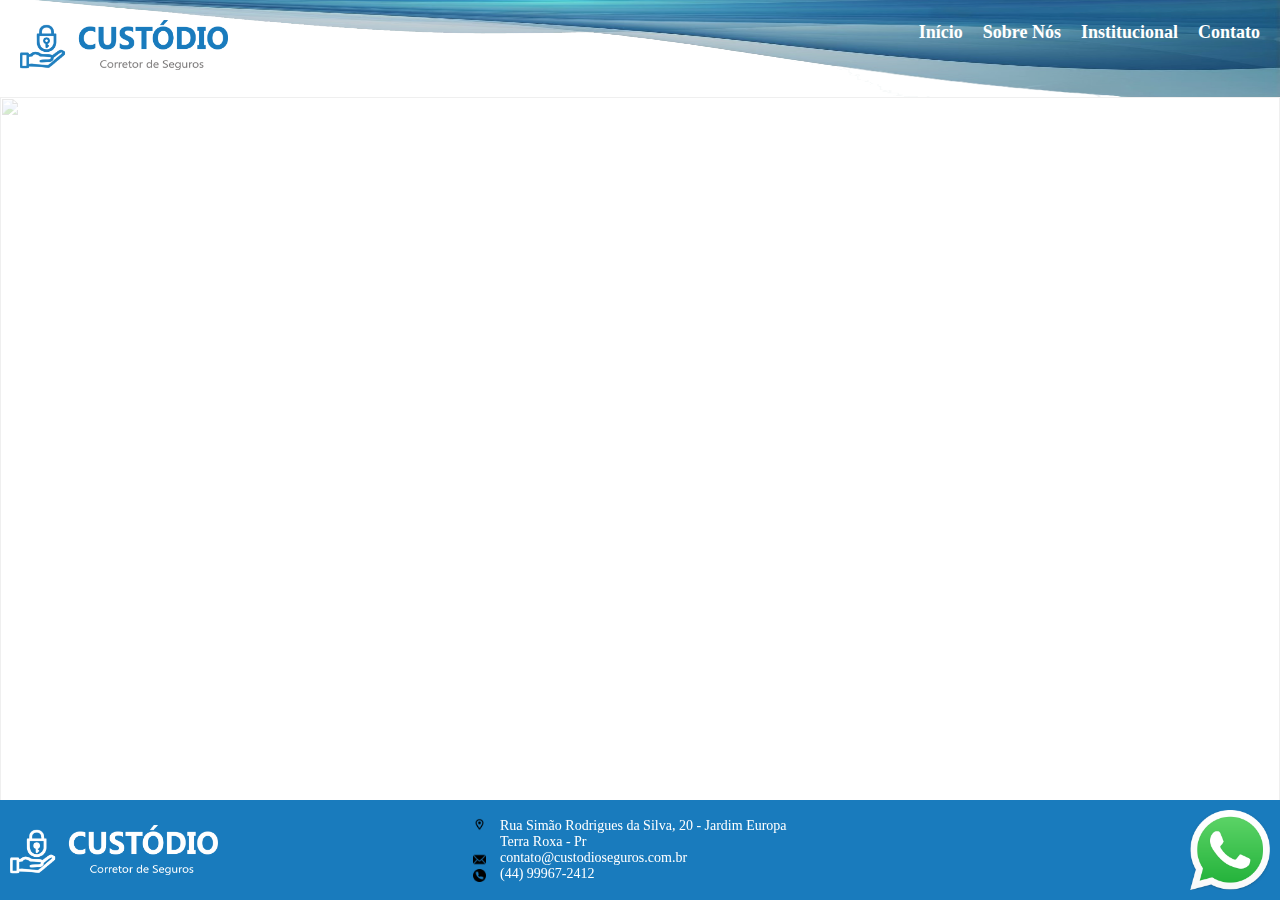
==== contato.html @ 7f28599f "Alterações de corpo início, inclusão de rodapé e contato" ====
<!DOCTYPE html>
<html lang="pt">
<head>
    <meta charset="UTF-8">
    <meta name="viewport" content="width=device-width, initial-scale=1.0">
    <title>Custódio Corretor de Seguros: Contato</title>
    <link rel="stylesheet" href="styles.css">
</head>
<body>
    <div>
        <img class="fundo" src="./img/fundo2.jpg" alt="">

        <div class="fundo-header">

            <img class="img-header" src="./img/cabecalho2.png" alt="Fundo do Cabeçalho">

            <div class="cabeçalho-logo">
                <img class="logo-cabeçalho" src="./img/logo-custodio.png" alt="Logo Custódio Corretor de Seguros">
            </div>

            <div class="cabeçalho">
                <a href="index.html">Início</a>
<!--                <a href="">Produtos e Serviços</a>-->
                <a href="sobre-nos.html">Sobre Nós</a>
                <a href="institucional.html">Institucional</a>
                <a href="contato.html">Contato</a>

            </div>
        </div>
        
        <div class="rodape">
            <img class="logo-rodape" src="./img/Logo Custódio branca.png" alt="Logo Custódio">
    
                <div class="imagem-contato">
                    <img src="./img/localizacao.png" alt=""><br>
                    <img src="./img/e-mail.png" alt="">
                    <img src="./img/telefone.png" alt="">
                </div>
    
                <div class="contato-rodape">        
                    <p>Rua Simão Rodrigues da Silva, 20 - Jardim Europa<br>
                    Terra Roxa - Pr</p>
            
                    <p>contato@custodioseguros.com.br</p>
            
                    <p>(44) 99967-2412</p>
                </div>
        </div>
        
    
        <a href="https://wa.me/5544999672412?text=Ol%C3%A1%21+Vi+seu+site+e+gostaria+de+mais+informa%C3%A7%C3%B5es.">
            <img  class="whatsapp" src="./img/logowhatsapp.png" alt="Whatsapp">
        </a>
</body>
</html>
---- styles.css ----
* {
    margin: 0;
    padding: 0;
    box-sizing: border-box;
}

body{
    display: flex;
    flex-direction: column;
    width: 100hw;
    height: 100vh;
    font-family: Cambria, Cochin, Georgia, Times, 'Times New Roman', serif;
    color: rgb(0, 0, 0);
}

main {
    margin-top: 120px;
    display: flex;
    flex-direction: column;
/*    position: static;*/
    width: 100%;
    height: 300px;
    align-items: center;
}

main h2 {
    color: rgb(25, 123, 189);
    text-shadow: 0.1em 0.1em 0.2em rgb(100, 100, 100);
}

.container {
    width: 100%;
    height: 220px;
    mask-image: linear-gradient(to right, transparent, #000 15% 85%, transparent);
}

.container:hover .item {
    animation-play-state: paused;
    filter: grayscale(1);
}

.container .item:hover {
    filter: grayscale(0);
}

.container .item:hover button {
    visibility: visible;
}

.carrossel {
    display: flex;
    width: 100%;
/*    position: relative;*/
}

.carrossel h3 {
    text-shadow: 0.1em 0.1em 0.2em rgb(100, 100, 100);
}

.item {
    width: 240px;
    border: solid 1px;
    padding: 5px;
    border-radius: 5%;
    color: rgb(25, 123, 189);
    box-shadow: 5px 5px 5px 0px rgb(100, 100, 100);
    display: flex;
    flex-direction: column;
    align-items: center;
    justify-content: center;
    margin-bottom: 5px;
    position: fixed;
    left: 100%;
    animation: autorun 15s linear infinite;
    animation-delay: calc(var(--delay) * 2.5);
}

.item img {
    width: 98%;
    border-radius: 10px;
    box-shadow: 5px 5px 5px 0px rgb(100, 100, 100);
    margin-bottom: 10px;
}

.item button {
    visibility: hidden;
}

@keyframes autorun {
    from{
        left: 100%;
    }
    to{
        left: -240px;
    }
}

button {
    border: solid 0.5px;
    padding: 5px;
    border-radius: 12%;
    color: rgb(25, 123, 189);
    font-weight: bold;
    box-shadow: 5px 5px 5px 0px rgb(100, 100, 100);
    cursor: pointer;
}

.voltar{
    display: flex;
    gap: 20px;
}

.div-automovel {
    display: flex;
    flex-direction: column;
    align-items: center;
    color: rgb(25, 123, 189);
    height: auto;
    width: 400px;
    border: solid;
    padding: 5px;
    border-radius: 25px;
    text-align: center;
    position: fixed;
    left: -300px;
    visibility: hidden;
}

.div-automovel img {
    width: 98%;
    border-radius: 20px;
}

.div-empresarial {
    display: flex;
    flex-direction: column;
    align-items: center;
    color: rgb(25, 123, 189);
    height: auto;
    width: 400px;
    border: solid;
    padding: 5px;
    border-radius: 25px;
    text-align: center;
    position: fixed;
    left: -300px;
    visibility: hidden;
}

.div-empresarial img {
    width: 98%;
    border-radius: 20px;
}

.div-residencial {
    display: flex;
    flex-direction: column;
    align-items: center;
    color: rgb(25, 123, 189);
    height: auto;
    width: 400px;
    border: solid;
    padding: 5px;
    border-radius: 25px;
    text-align: center;
    position: fixed;
    left: -300;
    visibility: hidden;
}

.div-residencial img {
    width: 98%;
    border-radius: 20px;
}

.div-vida {
    display: flex;
    flex-direction: column;
    align-items: center;
    color: rgb(25, 123, 189);
    height: auto;
    width: 400px;
    border: solid;
    padding: 5px;
    border-radius: 25px;
    text-align: center;
    position: fixed;
    left: -300px;
    visibility: hidden;
}

.div-vida img {
    width: 98%;
    border-radius: 20px;
}

.div-agricola {
    display: flex;
    flex-direction: column;
    align-items: center;
    color: rgb(25, 123, 189);
    height: auto;
    width: 400px;
    border: solid;
    padding: 5px;
    border-radius: 25px;
    text-align: center;
    position: fixed;
    left: -300px;
    visibility: hidden;
}

.div-agricola img {
    width: 98%;
    border-radius: 20px;
}

.div-portateis {
    display: flex;
    flex-direction: column;
    align-items: center;
    color: rgb(25, 123, 189);
    height: auto;
    width: 400px;
    border: solid;
    padding: 5px;
    border-radius: 25px;
    text-align: center;
    position: fixed;
    left: -300px;
    visibility: hidden;
}

.div-portateis img {
    width: 98%;
    border-radius: 20px;
}

.fundo {
    margin-top: 97px;
    width: 100vw;
    height: 100vh;
    position: fixed; 
    z-index: -5;
    opacity: 25%;
}

.fundo-header{
    position: fixed;
    display: flex;
    align-items: center;
    justify-content: top;
    width: 100vw;
    background-color: white;
}

.img-header{
    position: fixed;
    z-index: -4;
    width: 100vw;
    height: 100px;
}

.cabeçalho{
    height: 50px;
    width: 100vw;
    display: flex;
    justify-content: right;
    margin: 15px;
    gap: 20px;
    margin-right: 20px;
}

.cabeçalho a{
    color: white;
    text-decoration: none;
    font-size: 18px;
    font-weight: bolder;
    cursor: pointer;    
}

.cabeçalho a:hover{
    color: rgb(0, 0, 128);
    font-size: 20px;
    transition: 0.5s ease-in-out;
}

.logo-cabeçalho{
    margin: 20px;
    height: 50px;
}

.logo-cabeçalho:hover{
    height: 60px;
    margin: 15px;
    transition: 0.5s ease-in-out;
}

.institucional{
    margin-top: 100px;
    margin-left: 100px;
    margin-right: 100px;
    display: flex;
    flex-direction: column;
    color: rgb(25, 123, 189);
}

.institucional h1{
    margin-bottom: 10px;
    align-self: center;
}

.institucional h2{
    padding: 5px;
    align-self: center;
}

p.slogan {
    padding: 5px;
    align-self: center;
}

.institucional h3{
    padding: 5px;
}

.insitucional p{
    padding: 5px;
}

.sobre-nos{
    margin-top: 100px;
    margin-left: 100px;
    margin-right: 100px;
    display: flex;
    flex-direction: column;
    color: rgb(25, 123, 189)
}

.sobre-nos h1{
    align-self: center;
}

.sobre-nos h3 {
    align-self: left;
}

.seguradoras {
    display: flex;
    flex-direction:row;
    height: 50px;
    gap: 20px;
    align-items: top;
    justify-content: center;
}

.seguradoras img {
    height: 30px;
}

.rodape {
    display: flex;
    flex-direction: row;
    background-color: rgb(25, 123, 189);
    color: white;
    position: fixed;
    height: 100px;
    width: 100vw;
    bottom: 0;
    padding: 10px;
    gap: 500px;
    font-size: 14px;
}

.contato-rodape img {
    position: fixed;
    height: 10px;
}

.imagem-contato{
    display: flex;
    flex-direction: column;
    width: 13px;
    left: 50%;
    transform: translateX(-245px);
    gap: 3px;
    margin-top: 8px;
}

.contato-rodape {
    display: flex;
    flex-direction: column;
    width: 350px;
    position: fixed;
    left: 50%;
    transform: translateX(-140px);
    margin-top: 8px;
}

.logo-rodape {
    height: 50px;
    margin-top: 15px;
}

.whatsapp {
    height: 80px;
    position: fixed;
    right: 10px;
    bottom: 10px;
}
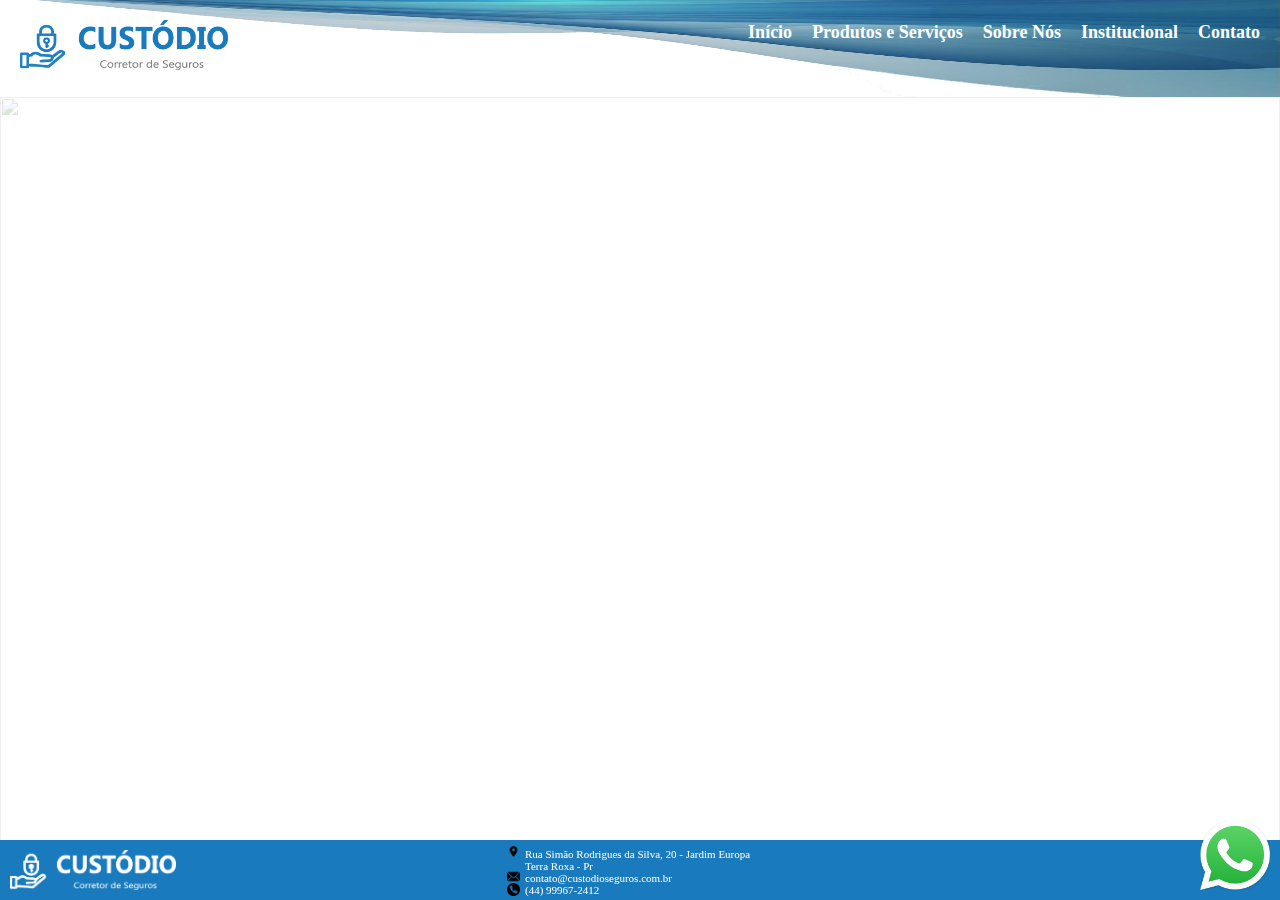
==== commit 78aa53a1: "Alteração de index, criação de pagina produtos, alteração no esquema de apresentação" ====
--- a/contato.html
+++ b/contato.html
@@ -20,19 +20,19 @@
 
             <div class="cabeçalho">
                 <a href="index.html">Início</a>
-<!--                <a href="">Produtos e Serviços</a>-->
+                <a href="produtos.html">Produtos e Serviços</a>
                 <a href="sobre-nos.html">Sobre Nós</a>
                 <a href="institucional.html">Institucional</a>
                 <a href="contato.html">Contato</a>
 
             </div>
         </div>
-        
+
         <div class="rodape">
             <img class="logo-rodape" src="./img/Logo Custódio branca.png" alt="Logo Custódio">
     
                 <div class="imagem-contato">
-                    <img src="./img/localizacao.png" alt=""><br>
+                    <img src="./img/local.png" alt=""><br>
                     <img src="./img/e-mail.png" alt="">
                     <img src="./img/telefone.png" alt="">
                 </div>
--- a/styles.css
+++ b/styles.css
@@ -8,7 +8,6 @@
     display: flex;
     flex-direction: column;
     width: 100hw;
-    height: 100vh;
     font-family: Cambria, Cochin, Georgia, Times, 'Times New Roman', serif;
     color: rgb(0, 0, 0);
 }
@@ -17,10 +16,10 @@
     margin-top: 120px;
     display: flex;
     flex-direction: column;
-/*    position: static;*/
     width: 100%;
-    height: 300px;
-    align-items: center;
+    height: 920px;
+    align-items: center;
+    margin-bottom: 100px;
 }
 
 main h2 {
@@ -28,212 +27,9 @@
     text-shadow: 0.1em 0.1em 0.2em rgb(100, 100, 100);
 }
 
-.container {
-    width: 100%;
-    height: 220px;
-    mask-image: linear-gradient(to right, transparent, #000 15% 85%, transparent);
-}
-
-.container:hover .item {
-    animation-play-state: paused;
-    filter: grayscale(1);
-}
-
-.container .item:hover {
-    filter: grayscale(0);
-}
-
-.container .item:hover button {
-    visibility: visible;
-}
-
-.carrossel {
-    display: flex;
-    width: 100%;
-/*    position: relative;*/
-}
-
-.carrossel h3 {
-    text-shadow: 0.1em 0.1em 0.2em rgb(100, 100, 100);
-}
-
-.item {
-    width: 240px;
-    border: solid 1px;
-    padding: 5px;
-    border-radius: 5%;
-    color: rgb(25, 123, 189);
-    box-shadow: 5px 5px 5px 0px rgb(100, 100, 100);
-    display: flex;
-    flex-direction: column;
-    align-items: center;
-    justify-content: center;
-    margin-bottom: 5px;
-    position: fixed;
-    left: 100%;
-    animation: autorun 15s linear infinite;
-    animation-delay: calc(var(--delay) * 2.5);
-}
-
-.item img {
-    width: 98%;
-    border-radius: 10px;
-    box-shadow: 5px 5px 5px 0px rgb(100, 100, 100);
-    margin-bottom: 10px;
-}
-
-.item button {
-    visibility: hidden;
-}
-
-@keyframes autorun {
-    from{
-        left: 100%;
-    }
-    to{
-        left: -240px;
-    }
-}
-
-button {
-    border: solid 0.5px;
-    padding: 5px;
-    border-radius: 12%;
-    color: rgb(25, 123, 189);
-    font-weight: bold;
-    box-shadow: 5px 5px 5px 0px rgb(100, 100, 100);
-    cursor: pointer;
-}
-
-.voltar{
-    display: flex;
-    gap: 20px;
-}
-
-.div-automovel {
-    display: flex;
-    flex-direction: column;
-    align-items: center;
-    color: rgb(25, 123, 189);
-    height: auto;
-    width: 400px;
-    border: solid;
-    padding: 5px;
-    border-radius: 25px;
-    text-align: center;
-    position: fixed;
-    left: -300px;
-    visibility: hidden;
-}
-
-.div-automovel img {
-    width: 98%;
-    border-radius: 20px;
-}
-
-.div-empresarial {
-    display: flex;
-    flex-direction: column;
-    align-items: center;
-    color: rgb(25, 123, 189);
-    height: auto;
-    width: 400px;
-    border: solid;
-    padding: 5px;
-    border-radius: 25px;
-    text-align: center;
-    position: fixed;
-    left: -300px;
-    visibility: hidden;
-}
-
-.div-empresarial img {
-    width: 98%;
-    border-radius: 20px;
-}
-
-.div-residencial {
-    display: flex;
-    flex-direction: column;
-    align-items: center;
-    color: rgb(25, 123, 189);
-    height: auto;
-    width: 400px;
-    border: solid;
-    padding: 5px;
-    border-radius: 25px;
-    text-align: center;
-    position: fixed;
-    left: -300;
-    visibility: hidden;
-}
-
-.div-residencial img {
-    width: 98%;
-    border-radius: 20px;
-}
-
-.div-vida {
-    display: flex;
-    flex-direction: column;
-    align-items: center;
-    color: rgb(25, 123, 189);
-    height: auto;
-    width: 400px;
-    border: solid;
-    padding: 5px;
-    border-radius: 25px;
-    text-align: center;
-    position: fixed;
-    left: -300px;
-    visibility: hidden;
-}
-
-.div-vida img {
-    width: 98%;
-    border-radius: 20px;
-}
-
-.div-agricola {
-    display: flex;
-    flex-direction: column;
-    align-items: center;
-    color: rgb(25, 123, 189);
-    height: auto;
-    width: 400px;
-    border: solid;
-    padding: 5px;
-    border-radius: 25px;
-    text-align: center;
-    position: fixed;
-    left: -300px;
-    visibility: hidden;
-}
-
-.div-agricola img {
-    width: 98%;
-    border-radius: 20px;
-}
-
-.div-portateis {
-    display: flex;
-    flex-direction: column;
-    align-items: center;
-    color: rgb(25, 123, 189);
-    height: auto;
-    width: 400px;
-    border: solid;
-    padding: 5px;
-    border-radius: 25px;
-    text-align: center;
-    position: fixed;
-    left: -300px;
-    visibility: hidden;
-}
-
-.div-portateis img {
-    width: 98%;
-    border-radius: 20px;
+a {
+    text-decoration: none;
+    color: rgb(25, 123, 189);
 }
 
 .fundo {
@@ -252,13 +48,14 @@
     justify-content: top;
     width: 100vw;
     background-color: white;
+    z-index: 1;
 }
 
 .img-header{
     position: fixed;
-    z-index: -4;
     width: 100vw;
     height: 100px;
+    z-index: 1;
 }
 
 .cabeçalho{
@@ -269,6 +66,7 @@
     margin: 15px;
     gap: 20px;
     margin-right: 20px;
+    z-index: 1;
 }
 
 .cabeçalho a{
@@ -277,6 +75,19 @@
     font-size: 18px;
     font-weight: bolder;
     cursor: pointer;    
+    z-index: 1;
+}
+
+.logo-cabeçalho {
+    margin: 20px;
+    height: 50px;
+}
+
+.logo-cabeçalho:hover {
+    height: 60px;
+    margin: 15px;
+    transition: 0.5s ease-in-out;
+    cursor: pointer;
 }
 
 .cabeçalho a:hover{
@@ -285,15 +96,289 @@
     transition: 0.5s ease-in-out;
 }
 
-.logo-cabeçalho{
-    margin: 20px;
-    height: 50px;
-}
-
-.logo-cabeçalho:hover{
-    height: 60px;
-    margin: 15px;
-    transition: 0.5s ease-in-out;
+.corretor {
+    display: flex;
+    flex-direction: column;
+    align-items: center;
+    padding: 50px;
+    color: rgb(25, 123, 189);
+}
+
+.corretor img {
+    width: 800px;
+}
+
+.corretor button {
+    border: solid 0.5px;
+    padding: 5px;
+    border-radius: 12%;
+    color: rgb(25, 123, 189);
+    font-weight: bold;
+    box-shadow: 5px 5px 5px 0px rgb(100, 100, 100);
+    cursor: pointer;
+    font-size: 25px;
+}
+
+.produtos-seguros h3{
+    text-shadow: 0.1em 0.1em 0.2em rgb(100, 100, 100);
+}
+
+.produtos-consorcio h3 {
+    text-shadow: 0.1em 0.1em 0.2em rgb(100, 100, 100);
+}
+
+.produtos-seguros {
+    display: flex;
+    flex-wrap: wrap;
+    flex-direction: row;
+    gap: 30px;
+    justify-content: center;
+    width: 800px;
+}
+
+.produtos-consorcio {
+    display: flex;
+    flex-wrap: wrap;
+    flex-direction: row;
+    gap: 30px;
+    justify-content: center;
+    width: 530px;
+}
+
+.item1 {
+    width: 240px;
+    border: solid 1px;
+    padding: 5px;
+    border-radius: 5%;
+    color: rgb(25, 123, 189);
+    box-shadow: 5px 5px 5px 0px rgb(100, 100, 100);
+    display: flex;
+    flex-direction: column;
+    align-items: center;
+    justify-content: center;
+    margin-bottom: 5px;
+}
+
+.item1 img {
+    width: 98%;
+    border-radius: 10px;
+    box-shadow: 5px 5px 5px 0px rgb(100, 100, 100);
+    margin-bottom: 10px;
+}
+
+.item1 button {
+    visibility: hidden;
+}
+
+.produtos-seguros:hover .item1 {
+    filter: grayscale(1);
+    overflow: hidden;
+}
+
+.produtos-seguros .item1:hover {
+    filter: grayscale(0);
+    overflow: hidden;
+}
+
+.produtos-seguros .item1:hover button {
+    visibility: visible;
+}
+
+.produtos-consorcio:hover .item1 {
+    filter: grayscale(1);
+    overflow: hidden;
+}
+
+.produtos-consorcio .item1:hover {
+    filter: grayscale(0);
+    overflow: hidden;
+}
+
+.produtos-consorcio .item1:hover button {
+    visibility: visible;
+}
+
+button {
+    border: solid 0.5px;
+    padding: 5px;
+    border-radius: 12%;
+    color: rgb(25, 123, 189);
+    font-weight: bold;
+    box-shadow: 5px 5px 5px 0px rgb(100, 100, 100);
+    cursor: pointer;
+}
+
+.voltar{
+    display: flex;
+    gap: 20px;
+}
+
+.div-automovel {
+    display: flex;
+    flex-direction: column;
+    align-items: center;
+    color: rgb(25, 123, 189);
+    height: auto;
+    width: 400px;
+    border: solid;
+    padding: 5px;
+    border-radius: 25px;
+    text-align: center;
+    position: fixed;
+    left: -300px;
+    visibility: hidden;
+}
+
+.div-automovel img {
+    width: 98%;
+    border-radius: 20px;
+}
+
+.div-empresarial {
+    display: flex;
+    flex-direction: column;
+    align-items: center;
+    color: rgb(25, 123, 189);
+    height: auto;
+    width: 400px;
+    border: solid;
+    padding: 5px;
+    border-radius: 25px;
+    text-align: center;
+    position: fixed;
+    left: -300px;
+    visibility: hidden;
+}
+
+.div-empresarial img {
+    width: 98%;
+    border-radius: 20px;
+}
+
+.div-residencial {
+    display: flex;
+    flex-direction: column;
+    align-items: center;
+    color: rgb(25, 123, 189);
+    height: auto;
+    width: 400px;
+    border: solid;
+    padding: 5px;
+    border-radius: 25px;
+    text-align: center;
+    position: fixed;
+    left: -300;
+    visibility: hidden;
+}
+
+.div-residencial img {
+    width: 98%;
+    border-radius: 20px;
+}
+
+.div-vida {
+    display: flex;
+    flex-direction: column;
+    align-items: center;
+    color: rgb(25, 123, 189);
+    height: auto;
+    width: 400px;
+    border: solid;
+    padding: 5px;
+    border-radius: 25px;
+    text-align: center;
+    position: fixed;
+    left: -300px;
+    visibility: hidden;
+}
+
+.div-vida img {
+    width: 98%;
+    border-radius: 20px;
+}
+
+.div-agricola {
+    display: flex;
+    flex-direction: column;
+    align-items: center;
+    color: rgb(25, 123, 189);
+    height: auto;
+    width: 400px;
+    border: solid;
+    padding: 5px;
+    border-radius: 25px;
+    text-align: center;
+    position: fixed;
+    left: -300px;
+    visibility: hidden;
+}
+
+.div-agricola img {
+    width: 98%;
+    border-radius: 20px;
+}
+
+.div-portateis {
+    display: flex;
+    flex-direction: column;
+    align-items: center;
+    color: rgb(25, 123, 189);
+    height: auto;
+    width: 400px;
+    border: solid;
+    padding: 5px;
+    border-radius: 25px;
+    text-align: center;
+    position: fixed;
+    left: -300px;
+    visibility: hidden;
+}
+
+.div-portateis img {
+    width: 98%;
+    border-radius: 20px;
+}
+
+.div-consautomovel {
+    display: flex;
+    flex-direction: column;
+    align-items: center;
+    color: rgb(25, 123, 189);
+    height: auto;
+    width: 400px;
+    border: solid;
+    padding: 5px;
+    border-radius: 25px;
+    text-align: center;
+    position: fixed;
+    left: -300;
+    visibility: hidden;
+}
+
+.div-consautomovel img {
+    width: 98%;
+    border-radius: 20px;
+}
+
+.div-consimovel {
+    display: flex;
+    flex-direction: column;
+    align-items: center;
+    color: rgb(25, 123, 189);
+    height: auto;
+    width: 400px;
+    border: solid;
+    padding: 5px;
+    border-radius: 25px;
+    text-align: center;
+    position: fixed;
+    left: -300;
+    visibility: hidden;
+}
+
+.div-consimovel img {
+    width: 98%;
+    border-radius: 20px;
 }
 
 .institucional{
@@ -303,6 +388,7 @@
     display: flex;
     flex-direction: column;
     color: rgb(25, 123, 189);
+    height: 550px;
 }
 
 .institucional h1{
@@ -334,7 +420,8 @@
     margin-right: 100px;
     display: flex;
     flex-direction: column;
-    color: rgb(25, 123, 189)
+    color: rgb(25, 123, 189);
+    height: 500px;
 }
 
 .sobre-nos h1{
@@ -361,30 +448,26 @@
 .rodape {
     display: flex;
     flex-direction: row;
+    position: fixed;
     background-color: rgb(25, 123, 189);
     color: white;
-    position: fixed;
-    height: 100px;
+    height: 60px;
     width: 100vw;
     bottom: 0;
-    padding: 10px;
-    gap: 500px;
-    font-size: 14px;
-}
-
-.contato-rodape img {
-    position: fixed;
-    height: 10px;
-}
-
-.imagem-contato{
-    display: flex;
-    flex-direction: column;
-    width: 13px;
+    font-size: 11px;
+}
+
+.imagem-contato img {
+    height: 13px;
+}
+
+.imagem-contato {
+    position: fixed;
+    display: flex;
+    flex-direction: column;
+    bottom: 4px;
     left: 50%;
-    transform: translateX(-245px);
-    gap: 3px;
-    margin-top: 8px;
+    transform: translateX(-133px);
 }
 
 .contato-rodape {
@@ -393,17 +476,18 @@
     width: 350px;
     position: fixed;
     left: 50%;
-    transform: translateX(-140px);
-    margin-top: 8px;
+    transform: translateX(-115px);
+    bottom: 4px;
 }
 
 .logo-rodape {
-    height: 50px;
-    margin-top: 15px;
+    height: 40px;
+    margin-top: 10px;
+    margin-left: 10px;
 }
 
 .whatsapp {
-    height: 80px;
+    height: 70px;
     position: fixed;
     right: 10px;
     bottom: 10px;
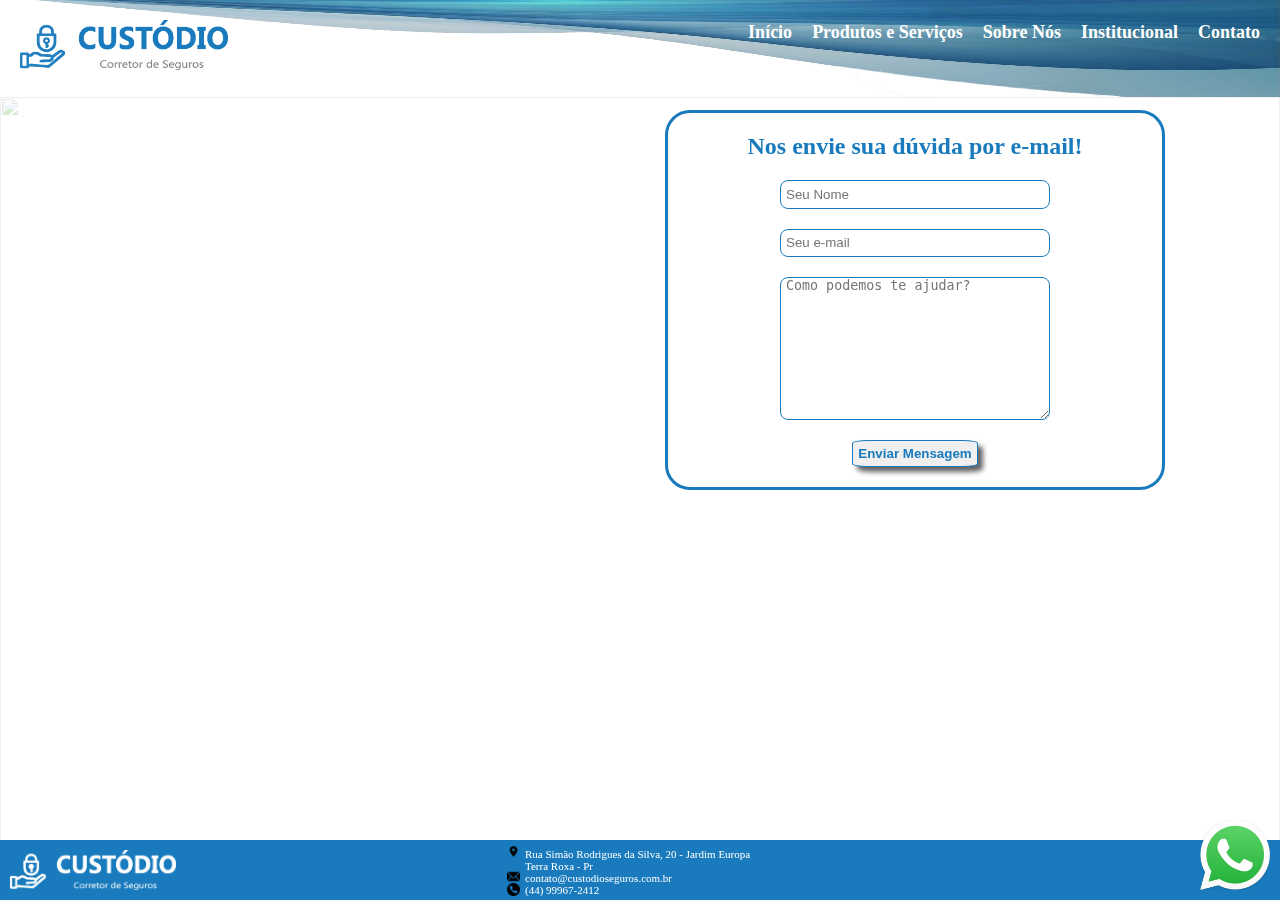
==== commit 6422ef7f: "Alteração de conteúdo página contato" ====
--- a/contato.html
+++ b/contato.html
@@ -1,11 +1,13 @@
 <!DOCTYPE html>
 <html lang="pt">
+
 <head>
     <meta charset="UTF-8">
     <meta name="viewport" content="width=device-width, initial-scale=1.0">
     <title>Custódio Corretor de Seguros: Contato</title>
     <link rel="stylesheet" href="styles.css">
 </head>
+
 <body>
     <div>
         <img class="fundo" src="./img/fundo2.jpg" alt="">
@@ -28,28 +30,44 @@
             </div>
         </div>
 
+        <div class="mapa">
+            <iframe
+                src="https://www.google.com/maps/embed?pb=!1m18!1m12!1m3!1d3640.5105931603384!2d-54.10423412605643!3d-24.15381968362263!2m3!1f0!2f0!3f0!3m2!1i1024!2i768!4f13.1!3m3!1m2!1s0x94f4a128fc417be3%3A0x7e0cc149d7c1bd22!2sCust%C3%B3dio%20Corretor%20de%20Seguros!5e0!3m2!1spt-BR!2sbr!4v1718131192426!5m2!1spt-BR!2sbr"
+                width="500" height="380" style="border:1px;" style="border-radius:25px;" allowfullscreen=""
+                loading="lazy" referrerpolicy="no-referrer-when-downgrade"></iframe>
+
+            <div class="form-email">
+                <h2>Nos envie sua dúvida por e-mail!</h2>
+                <input class="inputnome" placeholder="Seu Nome" type="text" name="nome">
+                <input class="inputemail" placeholder="Seu e-mail" type="email" name="email">
+                <textarea placeholder="Como podemos te ajudar?" name="mensagem"></textarea>
+                <button class="botaoform" type="submit">Enviar Mensagem</button>
+            </div>
+        </div>
+
         <div class="rodape">
             <img class="logo-rodape" src="./img/Logo Custódio branca.png" alt="Logo Custódio">
-    
-                <div class="imagem-contato">
-                    <img src="./img/local.png" alt=""><br>
-                    <img src="./img/e-mail.png" alt="">
-                    <img src="./img/telefone.png" alt="">
-                </div>
-    
-                <div class="contato-rodape">        
-                    <p>Rua Simão Rodrigues da Silva, 20 - Jardim Europa<br>
+
+            <div class="imagem-contato">
+                <img src="./img/local.png" alt=""><br>
+                <img src="./img/e-mail.png" alt="">
+                <img src="./img/telefone.png" alt="">
+            </div>
+
+            <div class="contato-rodape">
+                <p>Rua Simão Rodrigues da Silva, 20 - Jardim Europa<br>
                     Terra Roxa - Pr</p>
-            
-                    <p>contato@custodioseguros.com.br</p>
-            
-                    <p>(44) 99967-2412</p>
-                </div>
+
+                <p>contato@custodioseguros.com.br</p>
+
+                <p>(44) 99967-2412</p>
+            </div>
         </div>
-        
-    
+
+
         <a href="https://wa.me/5544999672412?text=Ol%C3%A1%21+Vi+seu+site+e+gostaria+de+mais+informa%C3%A7%C3%B5es.">
-            <img  class="whatsapp" src="./img/logowhatsapp.png" alt="Whatsapp">
+            <img class="whatsapp" src="./img/logowhatsapp.png" alt="Whatsapp">
         </a>
 </body>
+
 </html>--- a/styles.css
+++ b/styles.css
@@ -17,9 +17,14 @@
     display: flex;
     flex-direction: column;
     width: 100%;
-    height: 920px;
+    height: 950px;
     align-items: center;
     margin-bottom: 100px;
+}
+
+main h1 {
+    color: rgb(25, 123, 189);
+    text-shadow: 0.1em 0.1em 0.2em rgb(100, 100, 100);
 }
 
 main h2 {
@@ -492,3 +497,45 @@
     right: 10px;
     bottom: 10px;
 }
+
+.mapa {
+    display: flex;
+    justify-content: center;
+    margin-top: 110px;
+    gap: 50px;
+    color: rgb(25, 123, 189);
+}
+
+.form-email {
+    height: 380px;
+    width: 500px;
+    border: solid;
+    border-radius: 25px;
+    border-color: rgb(25, 123, 189);
+    display: flex;
+    flex-direction: column;
+    padding: 20px;
+}
+
+.form-email {
+    align-items: center;
+    gap: 20px;
+}
+
+input {
+    height: 30px;
+    width: 270px;
+    border-radius: 8px;
+    border: 1px solid rgb(25, 123, 189);
+    padding-left: 5px;
+    outline-color: #18D80F;
+}
+
+textarea {
+    height: 150px;
+    width: 270px;
+    border-radius: 8px;
+    border: 1px solid rgb(25, 123, 189);
+    padding-left: 5px;
+    outline-color: #18D80F;
+}
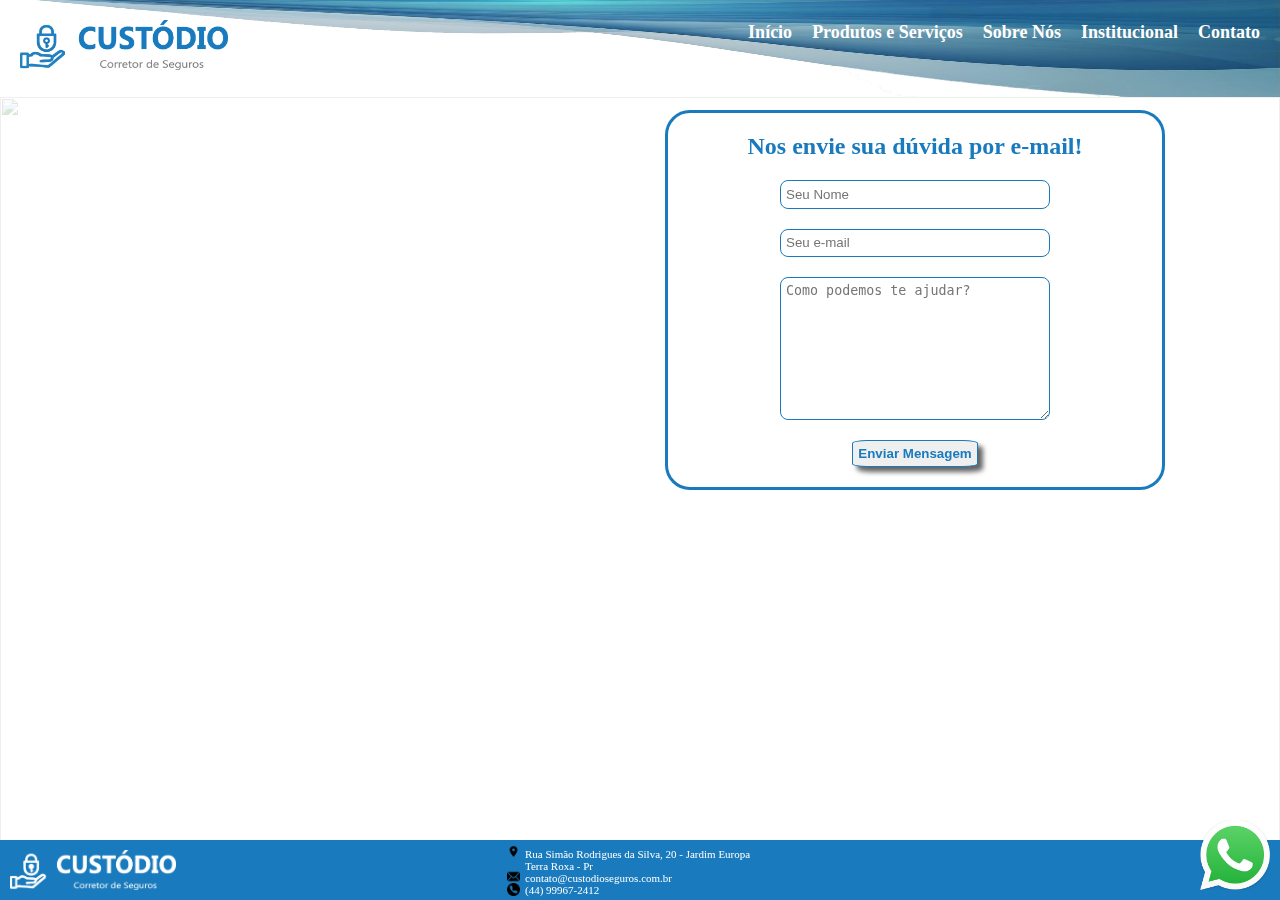
==== commit 03df2e4c: "Adequações de texto e construção do form contato" ====
--- a/contato.html
+++ b/contato.html
@@ -36,13 +36,16 @@
                 width="500" height="380" style="border:1px;" style="border-radius:25px;" allowfullscreen=""
                 loading="lazy" referrerpolicy="no-referrer-when-downgrade"></iframe>
 
-            <div class="form-email">
+            <form class="form-email"
+            action="https://formcarry.com/s/IOXEmxJTi1h"
+            method="POST"
+            enctype="multipart/form-data">
                 <h2>Nos envie sua dúvida por e-mail!</h2>
                 <input class="inputnome" placeholder="Seu Nome" type="text" name="nome">
                 <input class="inputemail" placeholder="Seu e-mail" type="email" name="email">
                 <textarea placeholder="Como podemos te ajudar?" name="mensagem"></textarea>
                 <button class="botaoform" type="submit">Enviar Mensagem</button>
-            </div>
+            </form>
         </div>
 
         <div class="rodape">
--- a/styles.css
+++ b/styles.css
@@ -536,6 +536,6 @@
     width: 270px;
     border-radius: 8px;
     border: 1px solid rgb(25, 123, 189);
-    padding-left: 5px;
+    padding: 5px;
     outline-color: #18D80F;
 }
